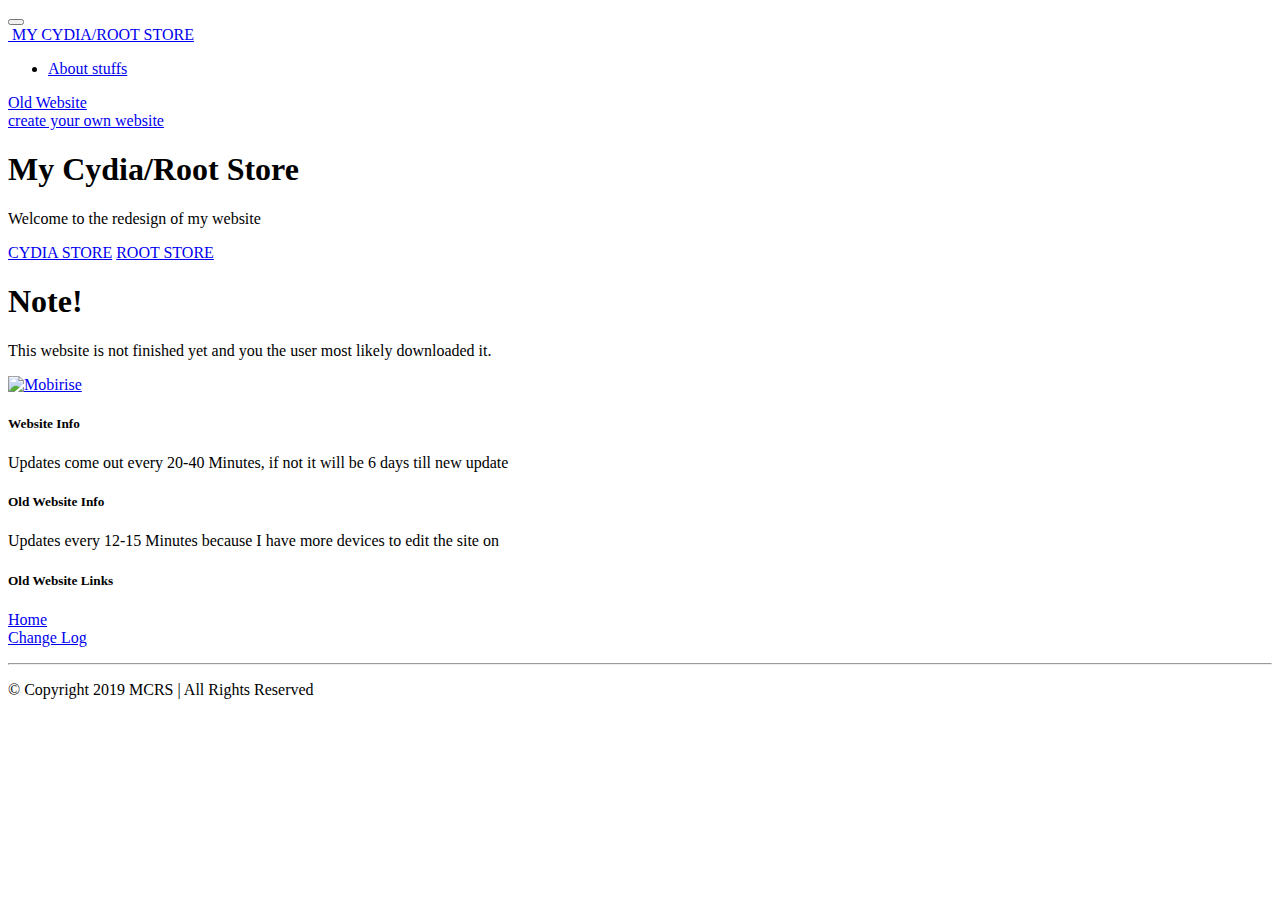
==== index.html @ ae09cef1 "create github pages" ====
<!DOCTYPE html>
<html  >
<head>
  <!-- Site made with Mobirise Website Builder v4.9.6, https://mobirise.com -->
  <meta charset="UTF-8">
  <meta http-equiv="X-UA-Compatible" content="IE=edge">
  <meta name="generator" content="Mobirise v4.9.6, mobirise.com">
  <meta name="viewport" content="width=device-width, initial-scale=1, minimum-scale=1">
  <link rel="shortcut icon" href="assets/images/mbr-160x213.jpg" type="image/x-icon">
  <meta name="description" content="">
  
  <title>Home</title>
  <link rel="stylesheet" href="assets/web/assets/mobirise-icons/mobirise-icons.css">
  <link rel="stylesheet" href="assets/tether/tether.min.css">
  <link rel="stylesheet" href="assets/bootstrap/css/bootstrap.min.css">
  <link rel="stylesheet" href="assets/bootstrap/css/bootstrap-grid.min.css">
  <link rel="stylesheet" href="assets/bootstrap/css/bootstrap-reboot.min.css">
  <link rel="stylesheet" href="assets/dropdown/css/style.css">
  <link rel="stylesheet" href="assets/socicon/css/styles.css">
  <link rel="stylesheet" href="assets/theme/css/style.css">
  <link rel="stylesheet" href="assets/mobirise/css/mbr-additional.css" type="text/css">
  
  
  
</head>
<body>
  <section class="menu cid-qTkzRZLJNu" once="menu" id="menu1-0">

    

    <nav class="navbar navbar-expand beta-menu navbar-dropdown align-items-center navbar-fixed-top navbar-toggleable-sm">
        <button class="navbar-toggler navbar-toggler-right" type="button" data-toggle="collapse" data-target="#navbarSupportedContent" aria-controls="navbarSupportedContent" aria-expanded="false" aria-label="Toggle navigation">
            <div class="hamburger">
                <span></span>
                <span></span>
                <span></span>
                <span></span>
            </div>
        </button>
        <div class="menu-logo">
            <div class="navbar-brand">
                <span class="navbar-logo">
                    <a href="https://mobirise.com">
                         <img src="assets/images/mbr-160x213.jpg" alt="" title="" style="height: 3.8rem;">
                    </a>
                </span>
                <span class="navbar-caption-wrap"><a class="navbar-caption text-white display-4" href="https://mobirise.com">MY CYDIA/ROOT STORE</a></span>
            </div>
        </div>
        <div class="collapse navbar-collapse" id="navbarSupportedContent">
            <ul class="navbar-nav nav-dropdown" data-app-modern-menu="true"><li class="nav-item">
                    <a class="nav-link link text-white display-4" href="https://mobirise.com">
                        <span class="mbri-search mbr-iconfont mbr-iconfont-btn"></span>
                        About stuffs</a>
                </li></ul>
            <div class="navbar-buttons mbr-section-btn"><a class="btn btn-sm btn-primary display-4" href="https://www.therealmg32322532.weebly.com" target="_blank">
                    
                    Old Website</a></div>
        </div>
    </nav>
</section>

<section class="engine"><a href="https://mobirise.info/b">create your own website</a></section><section class="cid-qTkA127IK8 mbr-fullscreen" id="header2-1">

    

    

    <div class="container align-center">
        <div class="row justify-content-md-center">
            <div class="mbr-white col-md-10">
                <h1 class="mbr-section-title mbr-bold pb-3 mbr-fonts-style display-1">
                    My Cydia/Root Store</h1>
                
                <p class="mbr-text pb-3 mbr-fonts-style display-5">
                    Welcome to the redesign of my website</p>
                <div class="mbr-section-btn"><a class="btn btn-md btn-black display-4" href="https://mobirise.com">CYDIA STORE</a>
                    <a class="btn btn-md btn-black display-4" href="https://therealmg32322532.weebly.com" target="_blank">ROOT STORE</a></div>
            </div>
        </div>
    </div>
    
</section>

<section class="header1 cid-rkVCcJYXQ2" id="header16-3">

    

    

    <div class="container">
        <div class="row justify-content-md-center">
            <div class="col-md-10 align-center">
                <h1 class="mbr-section-title mbr-bold pb-3 mbr-fonts-style display-1">
                    Note!&nbsp;</h1>
                
                <p class="mbr-text pb-3 mbr-fonts-style display-5">This website is not finished yet and you the user most likely downloaded it.</p>
                
            </div>
        </div>
    </div>

</section>

<section class="cid-qTkAaeaxX5" id="footer1-2">

    

    

    <div class="container">
        <div class="media-container-row content text-white">
            <div class="col-12 col-md-3">
                <div class="media-wrap">
                    <a href="https://mobirise.com/">
                        <img src="assets/images/logo2-1.png" alt="Mobirise" title="D">
                    </a>
                </div>
            </div>
            <div class="col-12 col-md-3 mbr-fonts-style display-7">
                <h5 class="pb-3">Website Info</h5>
                <p class="mbr-text">Updates come out every 20-40 Minutes, if not it will be 6 days till new update&nbsp;</p>
            </div>
            <div class="col-12 col-md-3 mbr-fonts-style display-7">
                <h5 class="pb-3">Old Website Info</h5>
                <p class="mbr-text">Updates every 12-15 Minutes because I have more devices to edit the site on</p>
            </div>
            <div class="col-12 col-md-3 mbr-fonts-style display-7">
                <h5 class="pb-3">Old Website Links</h5>
                <p class="mbr-text"><a href="https://therealmg32322532.weebly.com" target="_blank">Home</a><br><a href="https://therealmg32322532.weebly.com/log.html" target="_blank">Change Log</a></p>
            </div>
        </div>
        <div class="footer-lower">
            <div class="media-container-row">
                <div class="col-sm-12">
                    <hr>
                </div>
            </div>
            <div class="media-container-row mbr-white">
                <div class="col-sm-6 copyright">
                    <p class="mbr-text mbr-fonts-style display-7">
                        © Copyright 2019 MCRS | All Rights Reserved&nbsp;</p>
                </div>
                <div class="col-md-6">
                    <div class="social-list align-right">
                        <div class="soc-item">
                            <a href="https://twitter.com/THEREALMG32" target="_blank">
                                <span class="mbr-iconfont mbr-iconfont-social socicon-twitter socicon"></span>
                            </a>
                        </div>
                        <div class="soc-item">
                            <a href="https://www.facebook.com/pages/Mobirise/1616226671953247" target="_blank">
                                <span class="socicon-facebook socicon mbr-iconfont mbr-iconfont-social"></span>
                            </a>
                        </div>
                        <div class="soc-item">
                            <a href="https://www.youtube.com/c/mobirise" target="_blank">
                                <span class="socicon-youtube socicon mbr-iconfont mbr-iconfont-social"></span>
                            </a>
                        </div>
                        <div class="soc-item">
                            <a href="https://instagram.com/mobirise" target="_blank">
                                <span class="socicon-instagram socicon mbr-iconfont mbr-iconfont-social"></span>
                            </a>
                        </div>
                        <div class="soc-item">
                            <a href="https://plus.google.com/u/0/+Mobirise" target="_blank">
                                <span class="socicon-googleplus socicon mbr-iconfont mbr-iconfont-social"></span>
                            </a>
                        </div>
                        <div class="soc-item">
                            <a href="https://www.behance.net/Mobirise" target="_blank">
                                <span class="socicon-behance socicon mbr-iconfont mbr-iconfont-social"></span>
                            </a>
                        </div>
                    </div>
                </div>
            </div>
        </div>
    </div>
</section>


  <script src="assets/web/assets/jquery/jquery.min.js"></script>
  <script src="assets/popper/popper.min.js"></script>
  <script src="assets/tether/tether.min.js"></script>
  <script src="assets/bootstrap/js/bootstrap.min.js"></script>
  <script src="assets/smoothscroll/smooth-scroll.js"></script>
  <script src="assets/dropdown/js/script.min.js"></script>
  <script src="assets/touchswipe/jquery.touch-swipe.min.js"></script>
  <script src="assets/theme/js/script.js"></script>
  
  
</body>
</html>
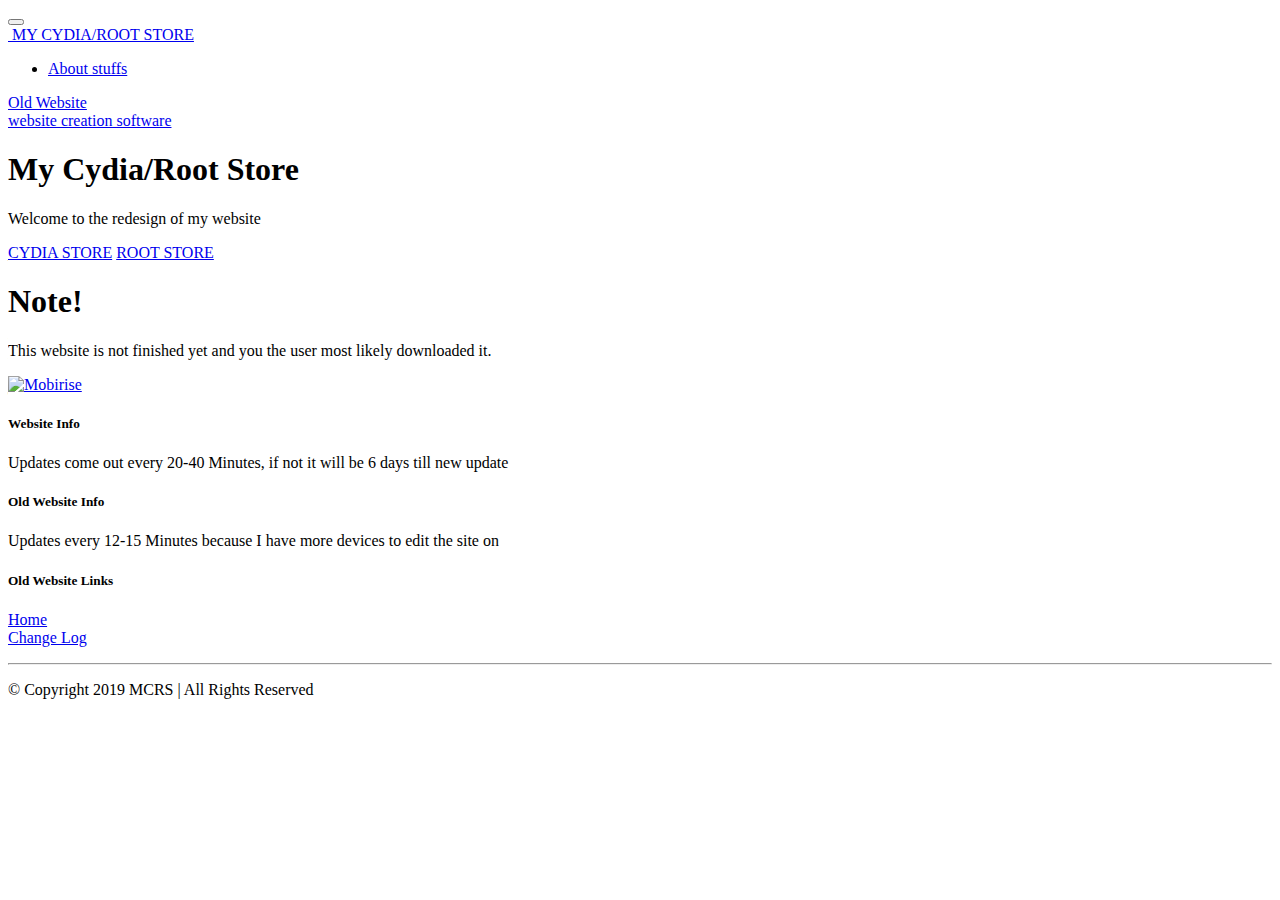
==== commit 8a5bd8cf: "create github pages" ====
--- a/index.html
+++ b/index.html
@@ -60,7 +60,7 @@
     </nav>
 </section>
 
-<section class="engine"><a href="https://mobirise.info/b">create your own website</a></section><section class="cid-qTkA127IK8 mbr-fullscreen" id="header2-1">
+<section class="engine"><a href="https://mobirise.info/i">website creation software</a></section><section class="cid-qTkA127IK8 mbr-fullscreen" id="header2-1">
 
     
 
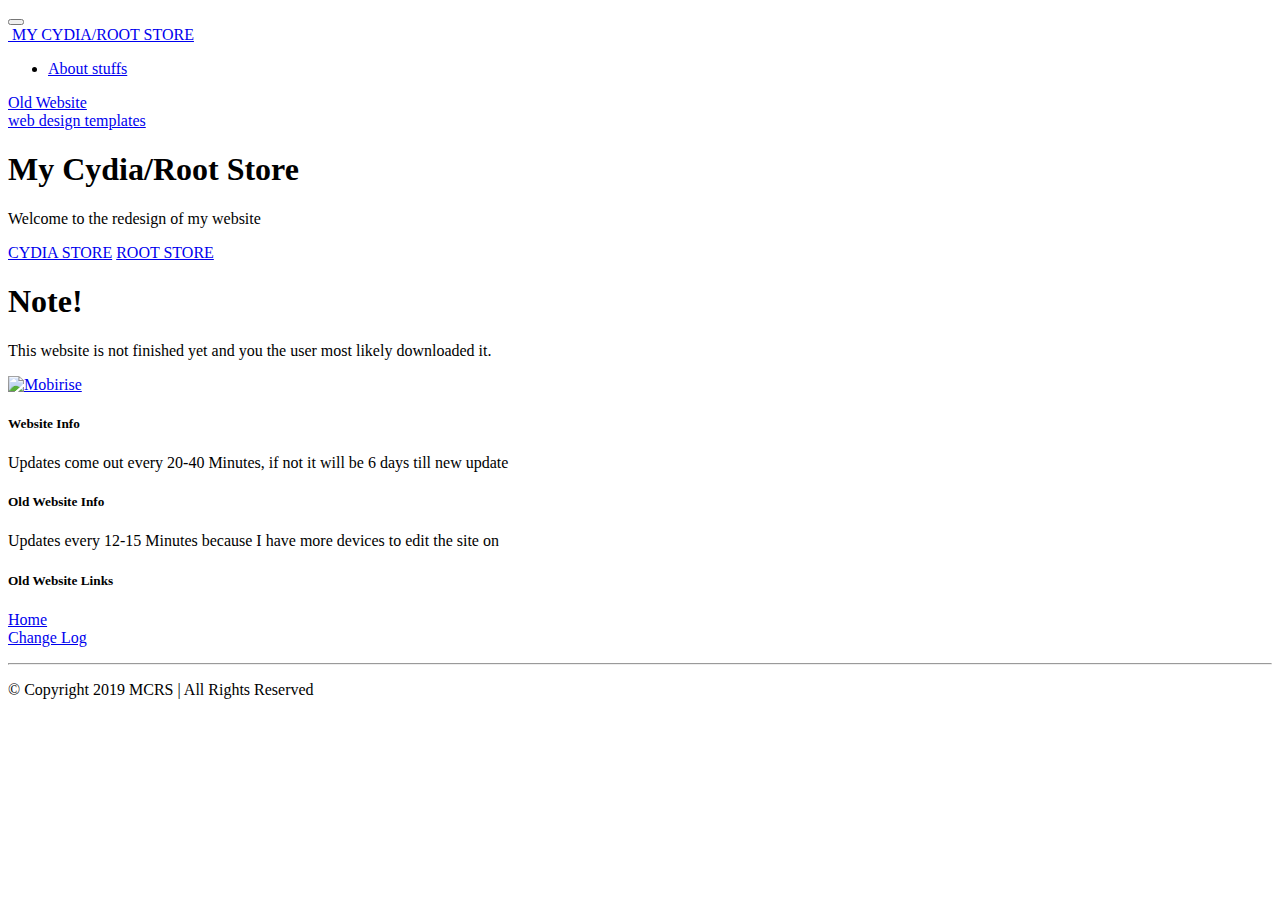
==== commit 2af9cbc7: "create github pages" ====
--- a/index.html
+++ b/index.html
@@ -40,11 +40,11 @@
         <div class="menu-logo">
             <div class="navbar-brand">
                 <span class="navbar-logo">
-                    <a href="https://mobirise.com">
+                    <a href="index.html">
                          <img src="assets/images/mbr-160x213.jpg" alt="" title="" style="height: 3.8rem;">
                     </a>
                 </span>
-                <span class="navbar-caption-wrap"><a class="navbar-caption text-white display-4" href="https://mobirise.com">MY CYDIA/ROOT STORE</a></span>
+                <span class="navbar-caption-wrap"><a class="navbar-caption text-white display-4" href="index.html">MY CYDIA/ROOT STORE</a></span>
             </div>
         </div>
         <div class="collapse navbar-collapse" id="navbarSupportedContent">
@@ -60,7 +60,7 @@
     </nav>
 </section>
 
-<section class="engine"><a href="https://mobirise.info/i">website creation software</a></section><section class="cid-qTkA127IK8 mbr-fullscreen" id="header2-1">
+<section class="engine"><a href="https://mobirise.info/m">web design templates</a></section><section class="cid-qTkA127IK8 mbr-fullscreen" id="header2-1">
 
     
 
@@ -74,8 +74,8 @@
                 
                 <p class="mbr-text pb-3 mbr-fonts-style display-5">
                     Welcome to the redesign of my website</p>
-                <div class="mbr-section-btn"><a class="btn btn-md btn-black display-4" href="https://mobirise.com">CYDIA STORE</a>
-                    <a class="btn btn-md btn-black display-4" href="https://therealmg32322532.weebly.com" target="_blank">ROOT STORE</a></div>
+                <div class="mbr-section-btn"><a class="btn btn-md btn-black display-4" href="https://therealmg32322532.weebly.com/cydia-store.html" target="_blank">CYDIA STORE</a>
+                    <a class="btn btn-md btn-black display-4" href="https://therealmg32322532.weebly.com/root-store.html" target="_blank">ROOT STORE</a></div>
             </div>
         </div>
     </div>
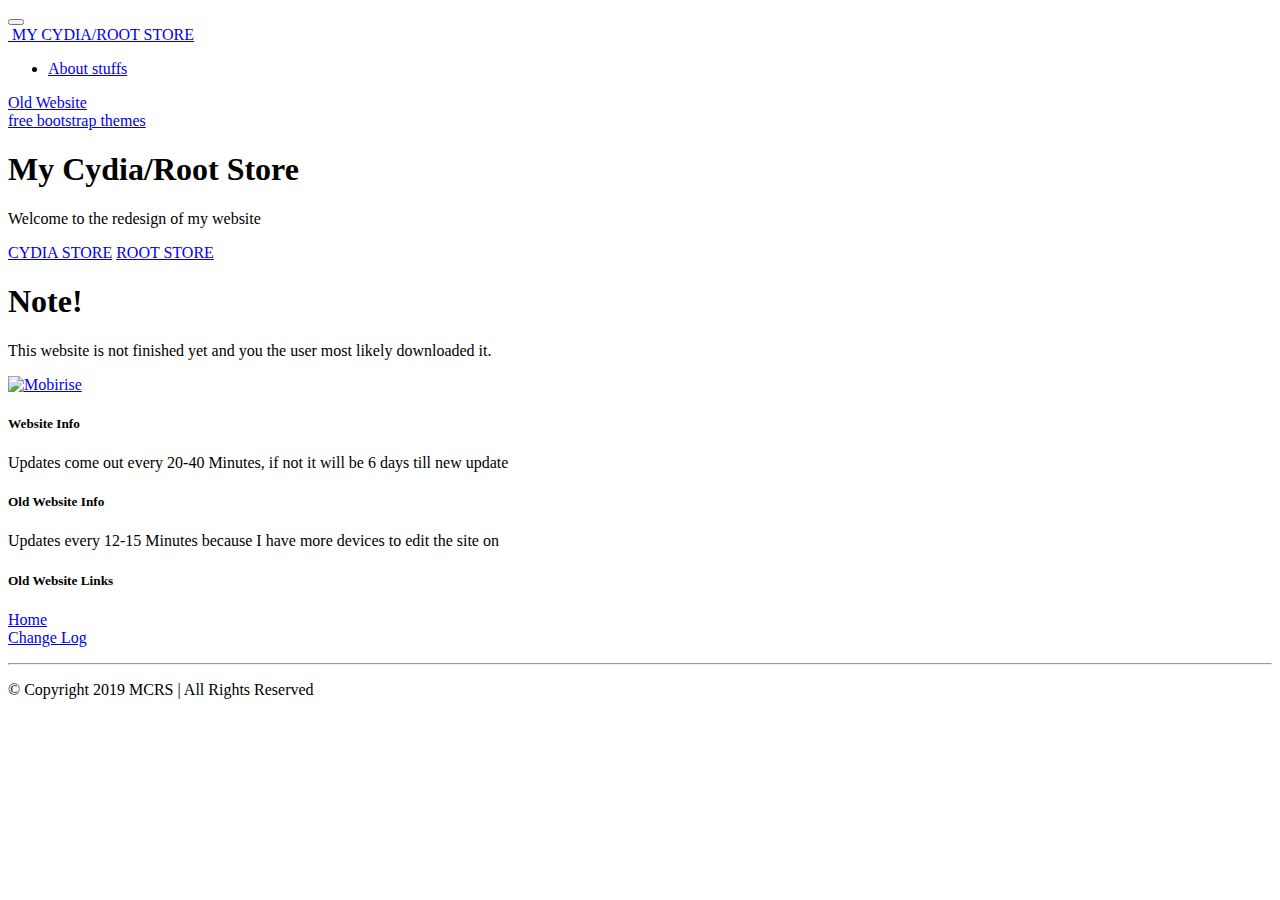
==== commit db3b01a0: "create github pages" ====
--- a/index.html
+++ b/index.html
@@ -44,12 +44,12 @@
                          <img src="assets/images/mbr-160x213.jpg" alt="" title="" style="height: 3.8rem;">
                     </a>
                 </span>
-                <span class="navbar-caption-wrap"><a class="navbar-caption text-white display-4" href="index.html">MY CYDIA/ROOT STORE</a></span>
+                <span class="navbar-caption-wrap"><a class="navbar-caption text-white display-4" href="https://mobirise.com">MY CYDIA/ROOT STORE</a></span>
             </div>
         </div>
         <div class="collapse navbar-collapse" id="navbarSupportedContent">
             <ul class="navbar-nav nav-dropdown" data-app-modern-menu="true"><li class="nav-item">
-                    <a class="nav-link link text-white display-4" href="https://mobirise.com">
+                    <a class="nav-link link text-white display-4" href="page1.html">
                         <span class="mbri-search mbr-iconfont mbr-iconfont-btn"></span>
                         About stuffs</a>
                 </li></ul>
@@ -60,7 +60,7 @@
     </nav>
 </section>
 
-<section class="engine"><a href="https://mobirise.info/m">web design templates</a></section><section class="cid-qTkA127IK8 mbr-fullscreen" id="header2-1">
+<section class="engine"><a href="https://mobirise.info/s">free bootstrap themes</a></section><section class="cid-qTkA127IK8 mbr-fullscreen" id="header2-1">
 
     
 
@@ -112,8 +112,8 @@
         <div class="media-container-row content text-white">
             <div class="col-12 col-md-3">
                 <div class="media-wrap">
-                    <a href="https://mobirise.com/">
-                        <img src="assets/images/logo2-1.png" alt="Mobirise" title="D">
+                    <a href="index.html">
+                        <img src="assets/images/mbr-164x243.jpg" alt="Mobirise" title="D">
                     </a>
                 </div>
             </div>
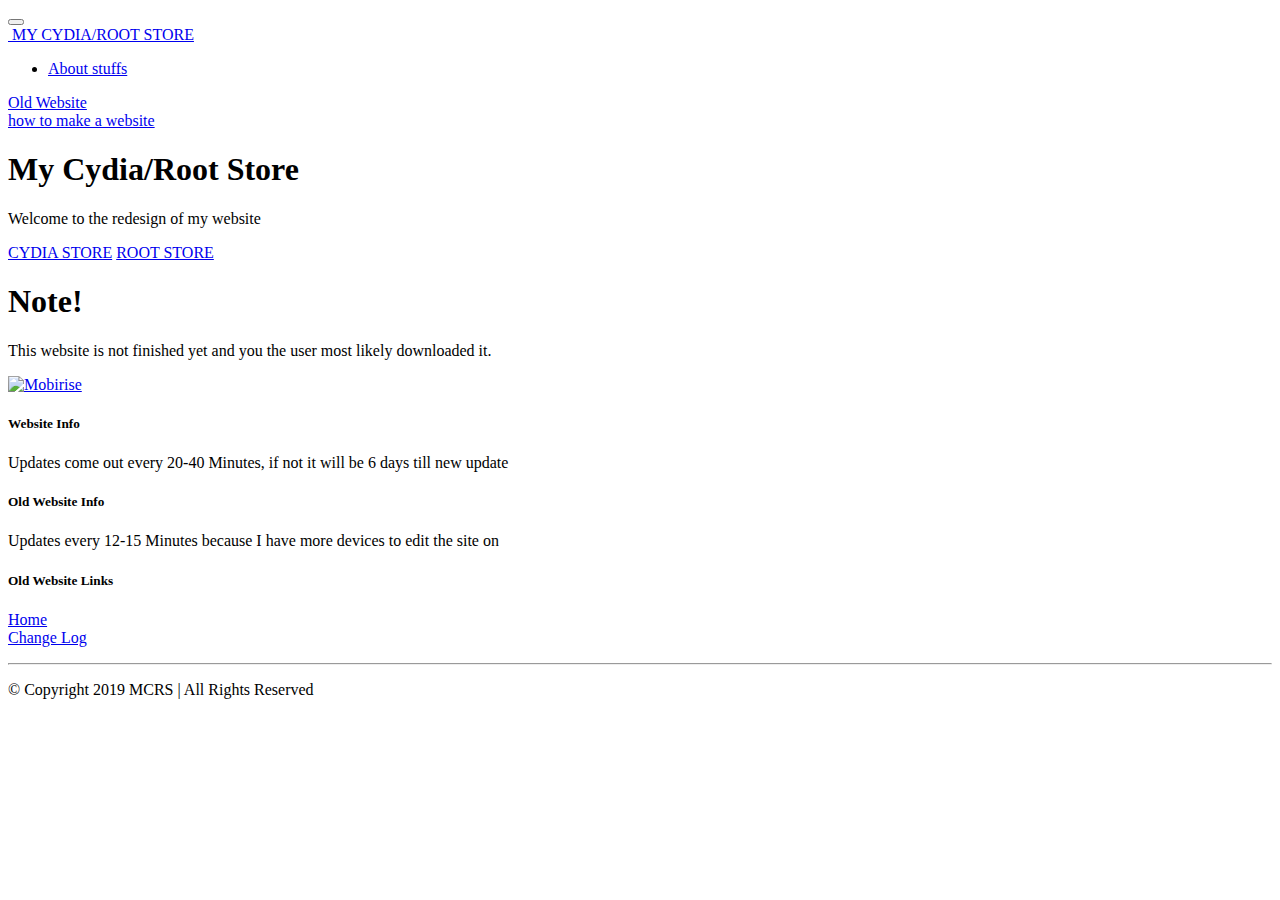
==== commit 0a252967: "create github pages" ====
--- a/index.html
+++ b/index.html
@@ -44,7 +44,7 @@
                          <img src="assets/images/mbr-160x213.jpg" alt="" title="" style="height: 3.8rem;">
                     </a>
                 </span>
-                <span class="navbar-caption-wrap"><a class="navbar-caption text-white display-4" href="https://mobirise.com">MY CYDIA/ROOT STORE</a></span>
+                <span class="navbar-caption-wrap"><a class="navbar-caption text-white display-4" href="index.html">MY CYDIA/ROOT STORE</a></span>
             </div>
         </div>
         <div class="collapse navbar-collapse" id="navbarSupportedContent">
@@ -60,7 +60,7 @@
     </nav>
 </section>
 
-<section class="engine"><a href="https://mobirise.info/s">free bootstrap themes</a></section><section class="cid-qTkA127IK8 mbr-fullscreen" id="header2-1">
+<section class="engine"><a href="https://mobirise.info/e">how to make a website</a></section><section class="cid-qTkA127IK8 mbr-fullscreen" id="header2-1">
 
     
 
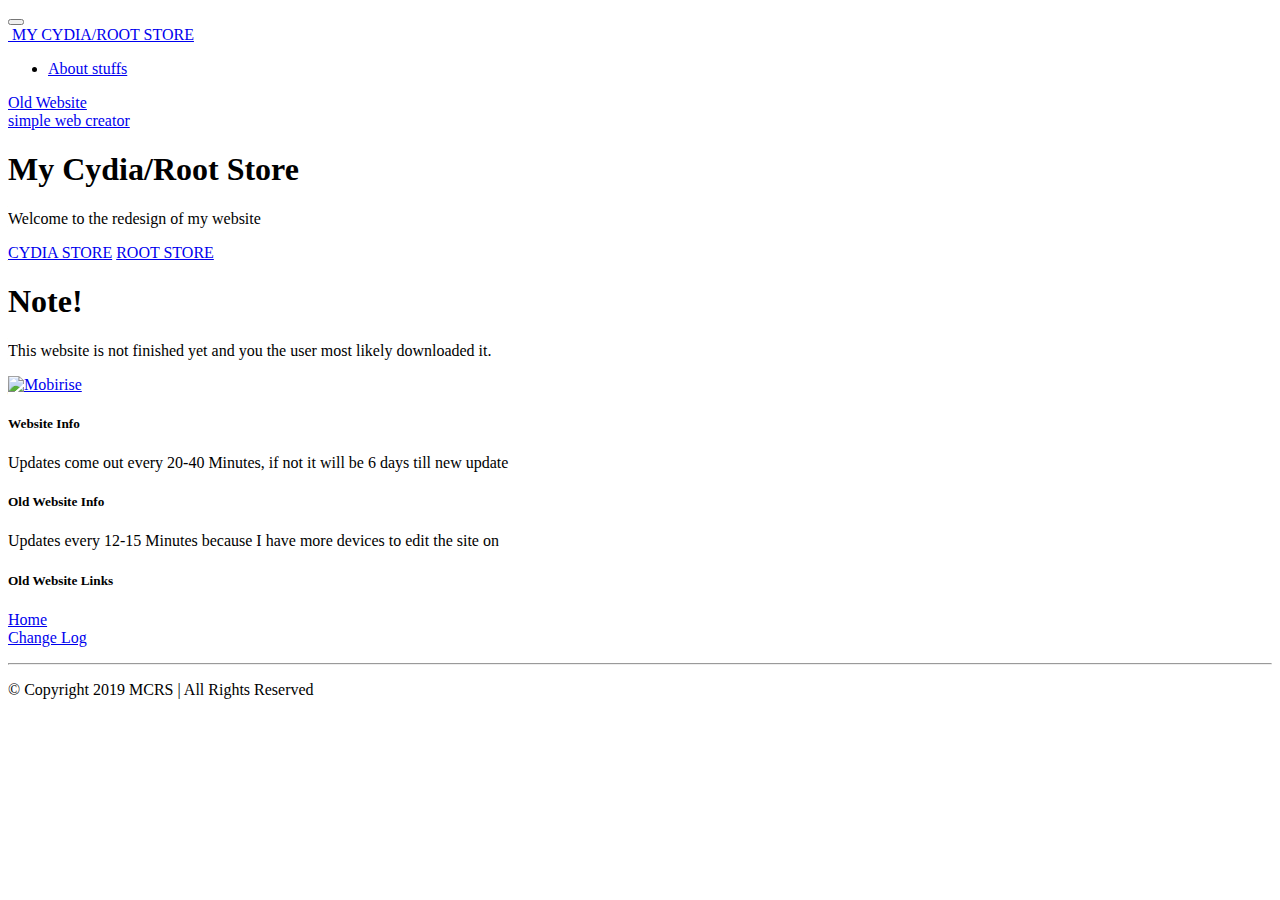
==== commit f8c9ba07: "create github pages" ====
--- a/index.html
+++ b/index.html
@@ -44,7 +44,7 @@
                          <img src="assets/images/mbr-160x213.jpg" alt="" title="" style="height: 3.8rem;">
                     </a>
                 </span>
-                <span class="navbar-caption-wrap"><a class="navbar-caption text-white display-4" href="index.html">MY CYDIA/ROOT STORE</a></span>
+                <span class="navbar-caption-wrap"><a class="navbar-caption text-white display-4" href="https://mgaskmg32org.github.io/THEREALMG32/">MY CYDIA/ROOT STORE</a></span>
             </div>
         </div>
         <div class="collapse navbar-collapse" id="navbarSupportedContent">
@@ -60,7 +60,7 @@
     </nav>
 </section>
 
-<section class="engine"><a href="https://mobirise.info/e">how to make a website</a></section><section class="cid-qTkA127IK8 mbr-fullscreen" id="header2-1">
+<section class="engine"><a href="https://mobirise.info/f">simple web creator</a></section><section class="cid-qTkA127IK8 mbr-fullscreen" id="header2-1">
 
     
 
